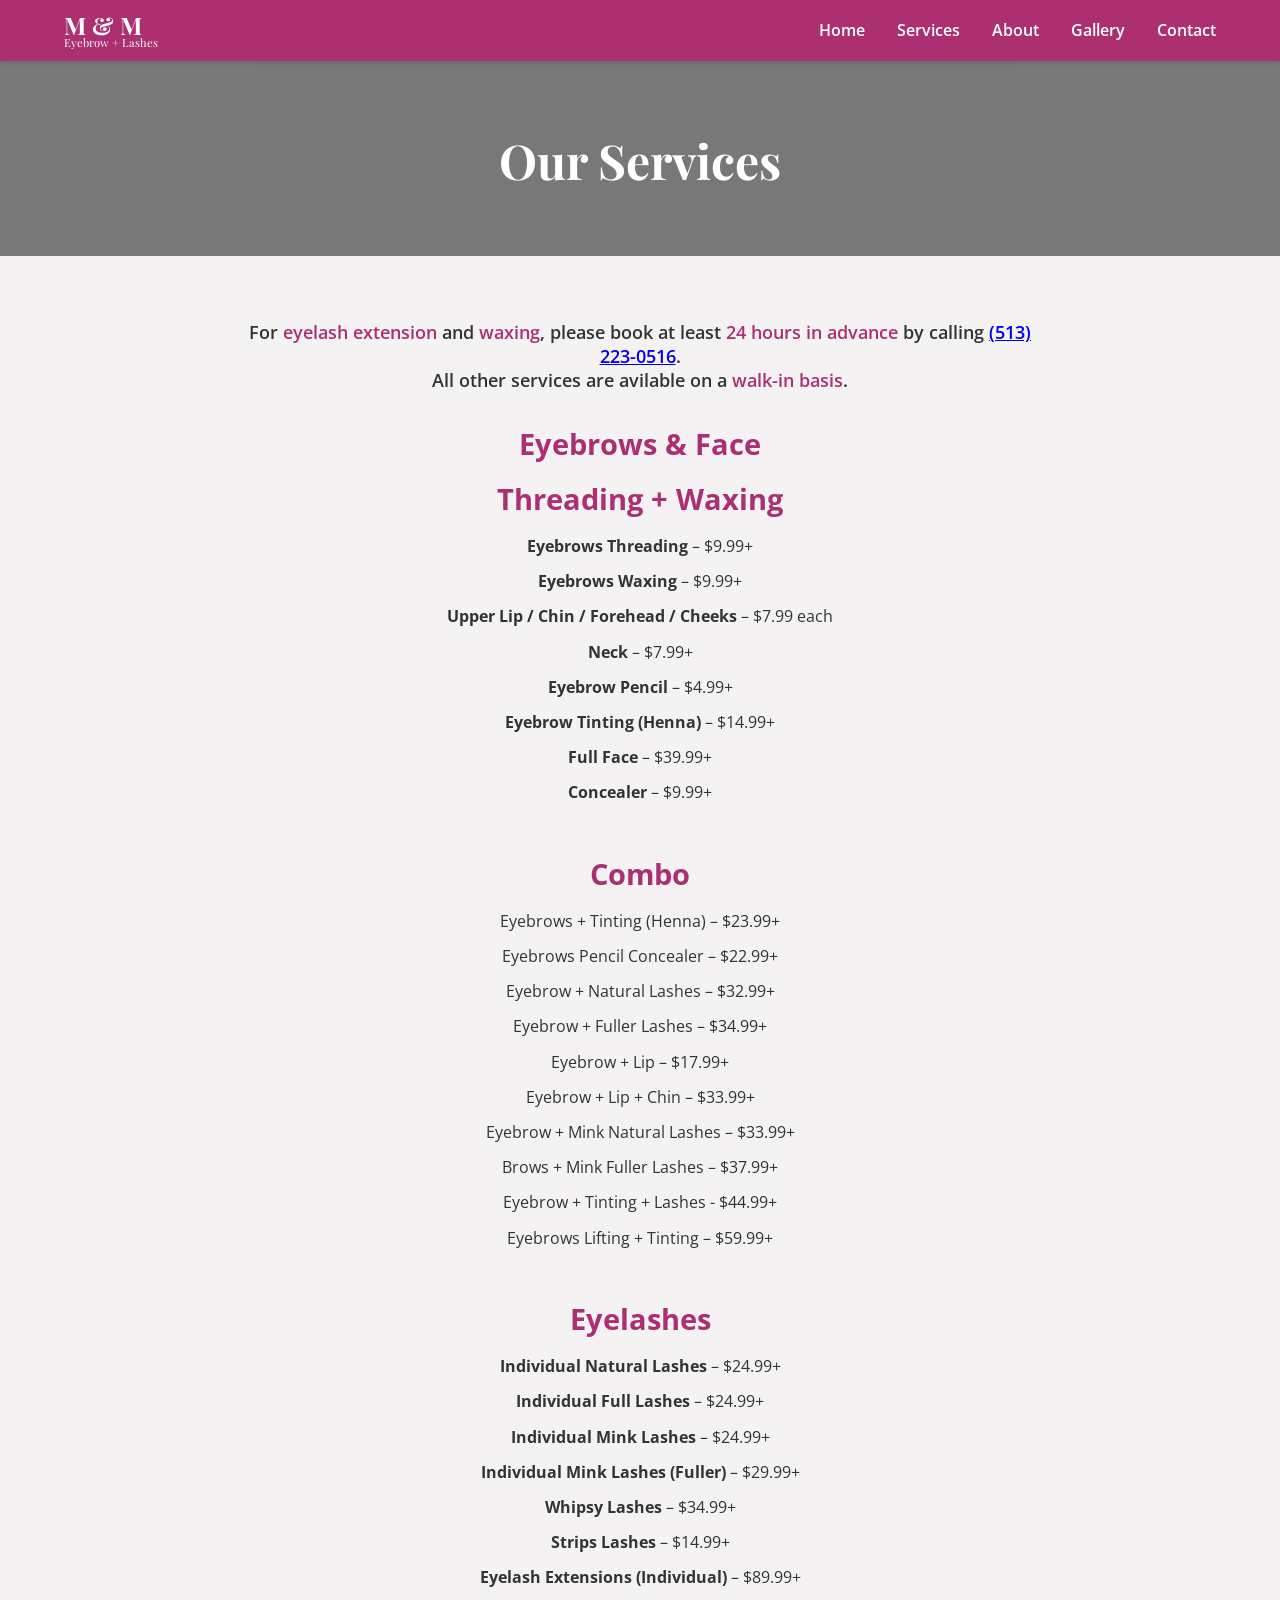
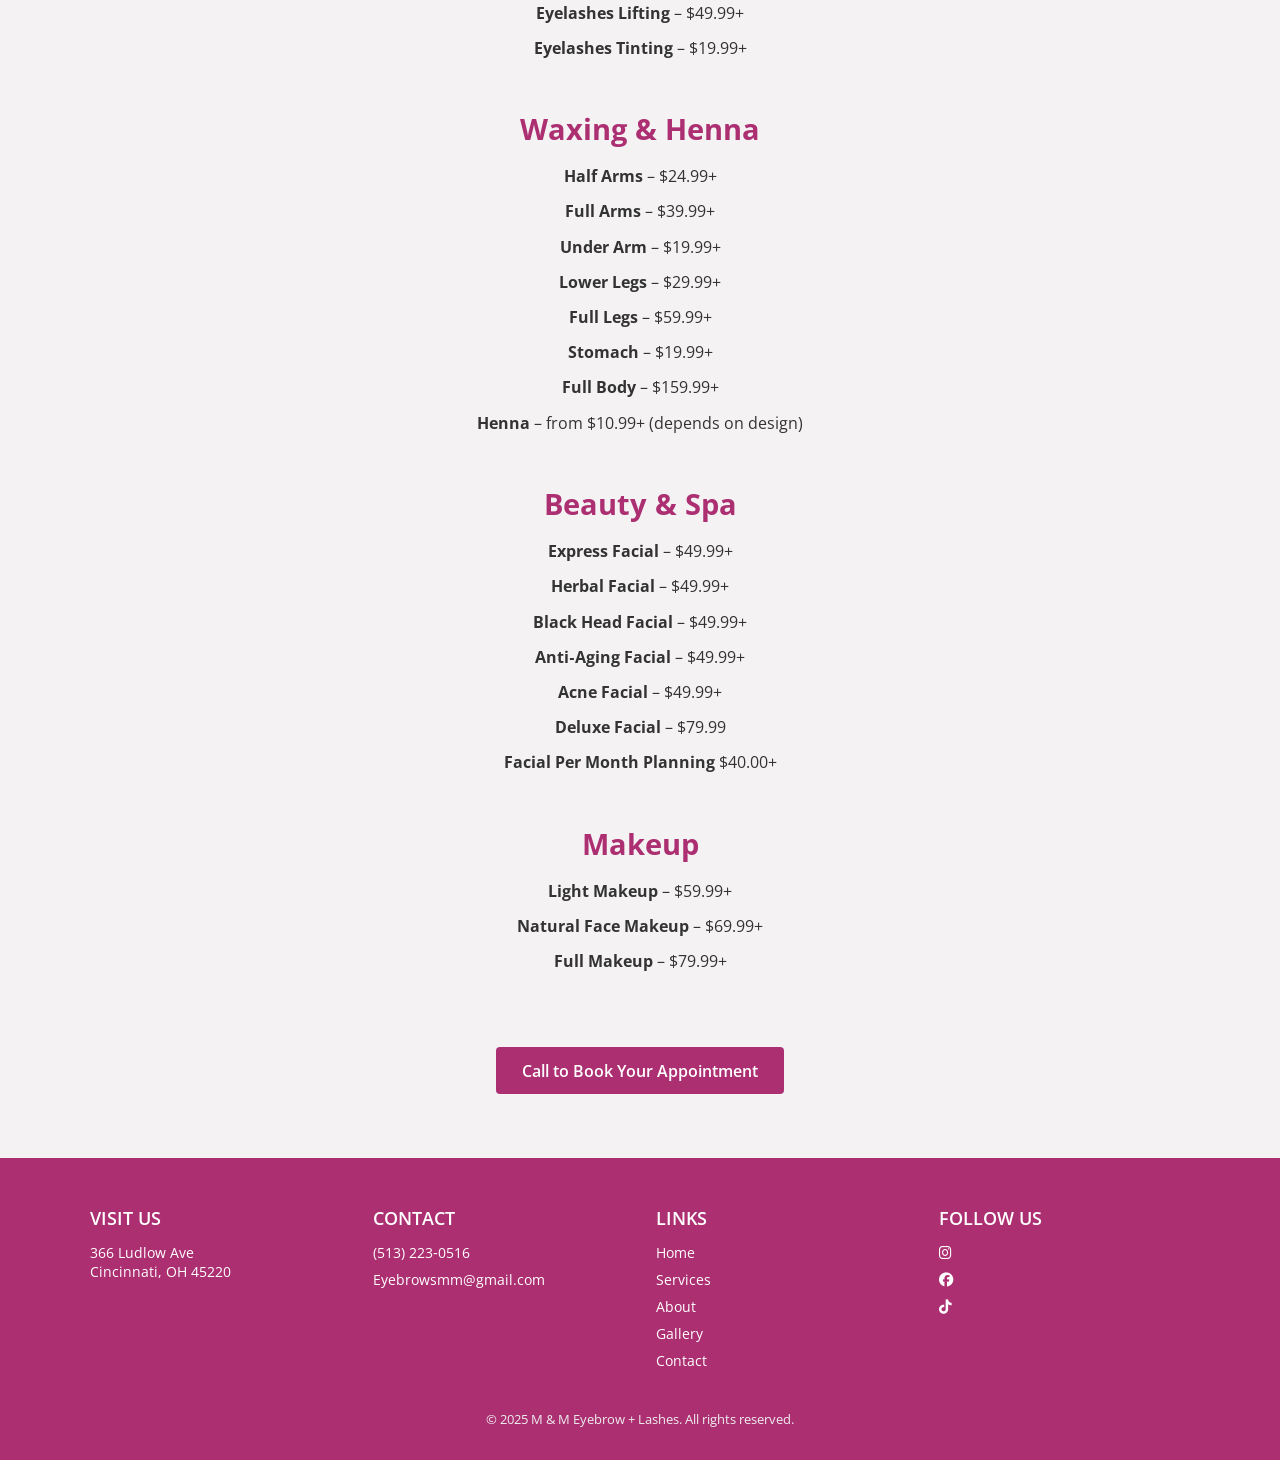
==== services.html @ 6948b4cb "Add files via upload" ====
<!DOCTYPE html>
<html lang="en">
<head>
    <meta charset="UTF-8" />
    <meta name="viewport" content="width=device-width, initial-scale=1.0" />
    <title>Services – M &amp; M</title>
    <!-- Google Fonts -->
    <link href="https://fonts.googleapis.com/css2?family=Playfair+Display:wght@500;700&family=Open+Sans:wght@400;600&display=swap" rel="stylesheet">
    <!-- Font Awesome -->
    <link rel="stylesheet" href="https://cdnjs.cloudflare.com/ajax/libs/font-awesome/6.4.0/css/all.min.css" />
    <link rel="stylesheet" href="styles.css" />
</head>
<body>
    <!-- Navigation (same as index) -->
    <nav class="main-nav">
        <div class="nav-container">
            <a href="index.html#home" class="logo">M &amp; M <span>Eyebrow + Lashes</span></a>
            <ul class="nav-links desktop-only">
                <li><a href="index.html#home">Home</a></li>
                <li><a href="services.html">Services</a></li>
                <li><a href="index.html#about">About</a></li>
                <li><a href="index.html#gallery">Gallery</a></li>
                <li><a href="index.html#contact">Contact</a></li>
            </ul>
            <div id="menuToggle" class="mobile-only">
                <input type="checkbox" id="menuCheckbox" />
                <span></span>
                <span></span>
                <span></span>
                <ul id="mobileMenu">
                    <li><a href="index.html#home" class="mobile-link">Home</a></li>
                    <li><a href="index.html#services" class="mobile-link">Services</a></li>
                    <li><a href="index.html#about" class="mobile-link">About</a></li>
                    <li><a href="index.html#gallery" class="mobile-link">Gallery</a></li>
                    <li><a href="index.html#contact" class="mobile-link">Contact</a></li>
                </ul>
            </div>
        </div>
    </nav>

    <!-- Services Hero -->
    <header class="services-hero">
        <h1>Our Services</h1>
    </header>

    <!-- Services Listing -->
    <section class="full-services-section">
        <p class="services-intro reveal">For <strong>eyelash extension</strong> and <strong>waxing</strong>, please book at least <strong>24 hours in advance</strong> by calling <a href="tel:+15132230516">(513) 223-0516</a>. <br>
        All other services are avilable on a <strong>walk-in basis</strong>.
        </p>

        <!-- Eyebrow & Face Section -->
        <div id="threading" class="service-category reveal">
            <h2>Eyebrows &amp; Face</h2>
            <h2>Threading + Waxing</h2>
            <ul>
                <li><strong>Eyebrows Threading</strong> – $9.99+</li>
                <li><strong>Eyebrows Waxing</strong> – $9.99+ </li>
                <li><strong>Upper Lip / Chin / Forehead / Cheeks</strong> – $7.99 each</li>
                <li><strong>Neck</strong> – $7.99+</li>
                <li><strong>Eyebrow Pencil</strong> – $4.99+</li>
                <li><strong>Eyebrow Tinting (Henna)</strong> – $14.99+</li>
                <li><strong>Full Face</strong> – $39.99+</li>
                <li><strong>Concealer</strong> – $9.99+</li>
            </ul>
        </div>

        <!-- Combo Section -->
        <div id="combo" class="service-category reveal">
            <h2>Combo</h2>
            <ul>
                <li>Eyebrows + Tinting (Henna) – $23.99+</li>
                <li>Eyebrows Pencil Concealer – $22.99+</li>
                <li>Eyebrow + Natural Lashes – $32.99+</li>
                <li>Eyebrow + Fuller Lashes – $34.99+</li>
                <li>Eyebrow + Lip – $17.99+</li>
                <li>Eyebrow + Lip + Chin – $33.99+</li>
                <li>Eyebrow + Mink Natural Lashes – $33.99+</li>
                <li>Brows + Mink Fuller Lashes – $37.99+</li>
                <li>Eyebrow + Tinting + Lashes - $44.99+</li>
                <li>Eyebrows Lifting + Tinting – $59.99+</li>
            </ul>
        </div>

        <!-- Eyelashes Section -->
        <div id="eyelashes" class="service-category reveal">
            <h2>Eyelashes</h2>
            <ul>
                <li><strong>Individual Natural Lashes</strong> – $24.99+ </li>
                <li><strong>Individual Full Lashes</strong> – $24.99+ </li>
                <li><strong>Individual Mink Lashes</strong> – $24.99+</li>
                <li><strong>Individual Mink Lashes (Fuller)</strong> – $29.99+</li>
                <li><strong>Whipsy Lashes</strong> – $34.99+ </li>
                <li><strong>Strips Lashes</strong> – $14.99+</li>
                <li><strong>Eyelash Extensions (Individual)</strong> – $89.99+ </li>
                <li><strong>Eyelashes Lifting</strong> – $49.99+</li>
                <li><strong>Eyelashes Tinting</strong> – $19.99+</li>
            </ul>
        </div>

        <!-- Waxing & Henna Section -->
        <div id="bodywaxing" class="service-category reveal">
            <h2>Waxing &amp; Henna</h2>
            <ul>
                <li><strong>Half Arms</strong> – $24.99+</li>
                <li><strong>Full Arms</strong> – $39.99+</li>
                <li><strong>Under Arm</strong> – $19.99+</li>
                <li><strong>Lower Legs</strong> – $29.99+</li>
                <li><strong>Full Legs</strong> – $59.99+</li>
                <li><strong>Stomach</strong> – $19.99+</li>
                <li><strong>Full Body</strong> – $159.99+</li>
                <li><strong>Henna</strong> – from $10.99+ (depends on design)</li>
            </ul>
        </div>

        <!-- Beauty & Spa Section -->
        <div id="beauty" class="service-category reveal">
            <h2>Beauty &amp; Spa</h2>
            <ul>
                <li><strong>Express Facial</strong> – $49.99+</li>
                <li><strong>Herbal Facial</strong> – $49.99+</li>
                <li><strong>Black Head Facial</strong> – $49.99+</li>
                <li><strong>Anti‑Aging Facial</strong> – $49.99+</li>
                <li><strong>Acne Facial</strong> – $49.99+</li>
                <li><strong>Deluxe Facial </strong> – $79.99 </li>
                <li><strong>Facial Per Month Planning </strong> $40.00+</li>
            </ul>
        </div>

        <!-- Makeup Section -->
        <div id="makeup" class="service-category reveal">
            <h2>Makeup</h2>
            <ul>
                <li><strong>Light Makeup</strong> – $59.99+</li>
                <li><strong>Natural Face Makeup</strong> – $69.99+</li>
                <li><strong>Full Makeup</strong> – $79.99+</li>
            </ul>
        </div>

        <div class="services-cta">
            <a href="tel:+15132230516" class="btn contact-btn">Call to Book Your Appointment</a>
        </div>
    </section>

    <!-- Footer from index -->
    <footer class="footer">
        <div class="footer-container">
            <div class="footer-column">
                <h4>Visit Us</h4>
                <p>366 Ludlow Ave<br />Cincinnati, OH 45220</p>
            </div>
            <div class="footer-column">
                <h4>Contact</h4>
                <p><a href="tel:+15132230516">(513) 223‑0516</a></p>
                <p><a href="mailto:Eyebrowsmm@gmail.com">Eyebrowsmm@gmail.com</a></p>
            </div>
            <div class="footer-column">
                <h4>Links</h4>
                <p><a href="index.html#home">Home</a></p>
                <p><a href="services.html">Services</a></p>
                <p><a href="index.html#about">About</a></p>
                <p><a href="index.html#gallery">Gallery</a></p>
                <p><a href="index.html#contact">Contact</a></p>
            </div>
            <div class="footer-column">
                <h4>Follow Us</h4>
                <p>
                    <a href="https://instagram.com/m_m_eyebrow_lashes" target="_blank"><i class="fab fa-instagram"></i></a>
                    <a href="https://www.facebook.com/people/MM-eyebrowslashes/61555699919254/" target="_blank"><i class="fab fa-facebook"></i></a>
                    <a href="https://tiktok.com" target="_blank"><i class="fab fa-tiktok"></i></a>
                </p>
            </div>
        </div>
        <div class="footer-bottom">
            <p>© 2025 M &amp; M Eyebrow + Lashes. All rights reserved.</p>
        </div>
    </footer>

    <!-- Modal for gallery (unused on this page, but kept for uniform script) -->
    <div id="galleryModal" class="modal">
        <span class="modal-close">&times;</span>
        <img class="modal-content" id="modalImage" alt="" />
        <div id="modalCaption"></div>
    </div>

    <script src="script.js" defer></script>
</body>
</html>
---- styles.css ----
/* ===== GLOBAL STYLES ===== */
* {
    box-sizing: border-box;
    margin: 0;
    padding: 0;
}
body {
    font-family: 'Open Sans', sans-serif;
    background-color: #f4f2f3;
    color: #333;
    scroll-behavior: smooth;
}
img {
    max-width: 100%;
    display: block;
}

/* Colour Palette */
:root {
    --primary: #ac2f72;
    --primary-light: #ea7dbc;
    --dark: #333;
    --light: #fff;
}

/* ===== NAVIGATION ===== */
.main-nav {
    position: fixed;
    top: 0;
    left: 0;
    width: 100%;
    background-color: var(--primary);
    z-index: 1000;
    box-shadow: 0 2px 4px rgba(0, 0, 0, 0.1);
}
.nav-container {
    max-width: 1200px;
    margin: 0 auto;
    display: flex;
    justify-content: space-between;
    align-items: center;
    padding: 0.8rem 1.5rem;
}
.logo {
    color: var(--light);
    font-family: 'Playfair Display', serif;
    font-size: 1.5rem;
    font-weight: 700;
    text-decoration: none;
    line-height: 1;
}
.logo span {
    display: block;
    font-size: 0.7rem;
    font-weight: 400;
}

.nav-links {
    list-style: none;
    display: flex;
    gap: 2rem;
}
.nav-links li a {
    color: var(--light);
    text-decoration: none;
    font-weight: 600;
    transition: color 0.3s ease;
}
.nav-links li a:hover {
    color: var(--primary-light);
}

/* Mobile Nav */
.mobile-only {
    display: none;
}
#menuToggle {
    position: relative;
}
#menuToggle input {
    display: block;
    width: 40px;
    height: 32px;
    position: absolute;
    top: -6px;
    right: 0;
    opacity: 0;
    cursor: pointer;
    z-index: 2;
}
#menuToggle span {
    display: block;
    width: 30px;
    height: 3px;
    margin-bottom: 5px;
    background: var(--light);
    border-radius: 2px;
    transition: all 0.3s ease;
}
#menuToggle input:checked ~ span:nth-child(1) {
    transform: rotate(45deg) translate(5px, 5px);
}
#menuToggle input:checked ~ span:nth-child(2) {
    opacity: 0;
}
#menuToggle input:checked ~ span:nth-child(3) {
    transform: rotate(-45deg) translate(6px, -6px);
}
#mobileMenu {
    position: absolute;
    right: 0;
    top: 40px;
    background-color: var(--primary);
    width: 200px;
    list-style: none;
    padding: 1rem;
    transform: translateX(110%);
    transition: transform 0.3s ease;
    border-radius: 0 0 4px 4px;
}
#mobileMenu li {
    margin-bottom: 1rem;
}
#mobileMenu li a {
    color: var(--light);
    text-decoration: none;
    font-weight: 600;
}
#menuToggle input:checked ~ #mobileMenu {
    transform: translateX(0);
}

/* ===== HERO ===== */
.hero {
    position: relative;
    height: 100vh;
    background-size: cover;
    background-position: center;
    display: flex;
    align-items: center;
    justify-content: flex-start;
    padding: 2rem;
    transition: background-image 1s ease-in-out;
    margin-top: 60px; /* offset for fixed nav */
}
.hero-content {
    background-color: rgba(255, 255, 255, 0.6);
    padding: 2rem 3rem;
    border-radius: 12px;
    max-width: 600px;
}
.hero-content h1 {
    font-family: 'Playfair Display', serif;
    font-size: 3.5rem;
    line-height: 1.1;
    margin-bottom: 0.5rem;
    color: var(--primary);
}
.hero-content h1 span {
    font-weight: 700;
}
.hero-content h1 em {
    font-style: italic;
}
.hero-content p {
    font-size: 1.3rem;
    margin-bottom: 1.5rem;
    color: var(--dark);
}

/* Buttons */
.btn {
    display: inline-block;
    background-color: var(--primary);
    color: var(--light);
    padding: 0.8rem 1.6rem;
    border: none;
    border-radius: 4px;
    font-size: 1rem;
    font-weight: 600;
    cursor: pointer;
    text-decoration: none;
    transition: background-color 0.3s ease, box-shadow 0.2s ease;
}
.btn:hover {
    background-color: var(--primary-light);
}
.btn:active {
    box-shadow: 0 0 10px rgba(172, 47, 114, 0.5);
}
.cta-btn {
    margin-top: 2rem;
}
.service-btn {
    margin-right: 0.5rem;
}
.call-btn {
    background-color: var(--primary-light);
}
.call-btn:hover {
    background-color: var(--primary);
}
.promo-btn {
    background-color: var(--light);
    color: var(--primary);
    border: 2px solid var(--primary);
}
.promo-btn:hover {
    background-color: var(--primary);
    color: var(--light);
}
.more-btn {
    background-color: var(--primary);
    color: var(--light);
    padding: 0.8rem 2rem;
}
.more-btn:hover {
    background-color: var(--primary-light);
}

.insta-btn {
    background-color: #0095f6; /* Instagram blue */
    color: var(--light);
    padding: 0.6rem 1.4rem;
    border-radius: 4px;
    font-size: 0.9rem;
    transition: background-color 0.3s ease;
}
.insta-btn:hover {
    background-color: #007acc;
}

.contact-btn {
    margin-top: 1.5rem;
}

/* ===== TAGLINE ===== */
.tagline-section {
    background-color: var(--light);
    text-align: center;
    padding: 2rem 1rem;
    font-size: 1.2rem;
    font-weight: 500;
    color: var(--dark);
}

/* ===== SERVICES GRID ===== */
.services-section {
    padding: 4rem 1rem;
    background-color: #fdfdfd;
    text-align: center;
}
.section-title {
    font-family: 'Playfair Display', serif;
    font-size: 2.5rem;
    color: var(--primary);
    margin-bottom: 2rem;
    text-align: center;
}
.services-grid {
    display: flex;
    flex-wrap: wrap;
    justify-content: center;
    gap: 2rem;
    max-width: 1200px;
    margin: 0 auto;
}
.service-card {
    position: relative;
    width: 250px;
    background-color: var(--light);
    border-radius: 8px;
    overflow: hidden;
    box-shadow: 0 4px 12px rgba(0, 0, 0, 0.1);
    transition: transform 0.3s ease;
}
.service-card:hover {
    transform: translateY(-5px);
}
.service-card img {
    width: 100%;
    height: 160px;
    object-fit: cover;
}
.service-info {
    padding: 1rem;
    text-align: center;
}
.service-info h4 {
    font-size: 1.1rem;
    color: var(--primary);
    margin-bottom: 0.3rem;
}
.service-info .price {
    font-weight: 700;
    color: var(--dark);
    display: block;
    margin-bottom: 0.3rem;
}
.rating {
    color: #f5c518;
    font-size: 0.9rem;
}
.service-overlay {
    position: absolute;
    top: 0;
    left: 0;
    width: 100%;
    height: 100%;
    background-color: rgba(172, 47, 114, 0.9);
    color: var(--light);
    padding: 1rem;
    display: flex;
    flex-direction: column;
    justify-content: center;
    align-items: center;
    text-align: center;
    opacity: 0;
    transform: translateY(100%);
    transition: opacity 0.4s ease, transform 0.4s ease;
}
.service-card:hover .service-overlay {
    opacity: 1;
    transform: translateY(0);
}
.service-overlay p {
    margin-bottom: 0.8rem;
    font-size: 0.9rem;
}
.service-overlay .btn {
    margin: 0.2rem;
    font-size: 0.9rem;
    padding: 0.5rem 1rem;
}

.more-services {
    margin-top: 2rem;
}

/* ===== PROMO SECTION ===== */
.promo-section {
    position: relative;
    height: 350px;
    background-image: url('grooming.jpg');
    background-size: cover;
    background-position: center;
    display: flex;
    align-items: center;
    justify-content: flex-start;
    padding-left: 4rem;
}
.promo-section::before {
    content: "";
    position: absolute;
    inset: 0;
    background-color: rgba(0, 0, 0, 0.4);
}
.promo-overlay {
    position: relative;
    max-width: 600px;
    color: var(--light);
}
.promo-overlay small {
    font-size: 0.8rem;
    text-transform: uppercase;
    letter-spacing: 1px;
    color: #f0f0f0;
}
.promo-overlay h2 {
    font-size: 2.2rem;
    margin: 0.5rem 0 1rem;
}
.promo-overlay h2 span {
    color: var(--primary-light);
}

/* ===== ABOUT SECTION ===== */
.about-section {
    background-color: var(--light);
    padding: 4rem 1rem;
    text-align: center;
    line-height: 1.6;
}
.about-text {
    max-width: 800px;
    margin: 0 auto;
    font-size: 1rem;
}

/* ===== FOUNDER SECTION ===== */
.founder-section {
    background-color: #fdfdfd;
    padding: 4rem 1rem;
    text-align: center;
}
.founder-container {
    max-width: 1000px;
    margin: 2rem auto 0;
    display: flex;
    align-items: center;
    gap: 2rem;
    flex-wrap: wrap;
}
.founder-photo {
    flex: 1 1 300px;
    border-radius: 8px;
    height: 300px;
    object-fit: cover;
}
.founder-bio {
    flex: 1 1 400px;
    font-size: 1rem;
    line-height: 1.6;
}

/* ===== EXPERIENCE SECTION ===== */
.experience-section {
    background-color: #f4f2f3;
    padding: 4rem 1rem;
}
.experience-container {
    max-width: 1100px;
    margin: 0 auto;
    display: flex;
    align-items: center;
    justify-content: center;
    flex-wrap: wrap;
    gap: 2rem;
}
.experience-text {
    flex: 1 1 400px;
    color: var(--dark);
}
.experience-text h2 {
    font-size: 2rem;
    color: var(--primary);
    margin-bottom: 1rem;
}
.experience-text h2 span {
    color: var(--primary-light);
}
.experience-text p {
    margin-bottom: 1.5rem;
    font-size: 1rem;
}
.view-work-btn {
    background-color: transparent;
    color: var(--primary);
    border: 2px solid var(--primary);
}
.view-work-btn:hover {
    background-color: var(--primary);
    color: var(--light);
}
.experience-image {
    flex: 1 1 400px;
    background-size: cover;
    background-position: center;
    height: 300px;
    border-radius: 8px;
}

/* ===== GALLERY ===== */
.gallery-section {
    padding: 4rem 1rem;
    background-color: var(--light);
    text-align: center;
}
.gallery-grid {
    display: grid;
    grid-template-columns: repeat(auto-fit, minmax(250px, 1fr));
    gap: 1rem;
    max-width: 1100px;
    margin: 0 auto;
}
.gallery-img {
    width: 100%;
    height: 200px;
    object-fit: cover;
    cursor: pointer;
    border-radius: 6px;
    transition: transform 0.3s ease;
    box-shadow: 0 2px 6px rgba(0,0,0,0.1);
}
.gallery-img:hover {
    transform: scale(1.05);
}
.instagram-follow {
    margin-top: 2rem;
    display: flex;
    justify-content: space-between;
    align-items: center;
    max-width: 600px;
    margin-left: auto;
    margin-right: auto;
}
.insta-handle {
    font-size: 1rem;
    color: var(--primary);
    font-weight: 600;
}

/* ===== TESTIMONIALS ===== */
.testimonials-section {
    background-color: #fdfdfd;
    padding: 4rem 1rem;
    text-align: center;
}
.testimonials-container {
    display: flex;
    flex-wrap: wrap;
    justify-content: center;
    gap: 2rem;
    max-width: 900px;
    margin: 0 auto;
}
.testimonial {
    background-color: var(--light);
    padding: 1.5rem;
    border-radius: 8px;
    box-shadow: 0 4px 8px rgba(0,0,0,0.05);
    flex: 1 1 250px;
    font-style: italic;
}
.testimonial span {
    display: block;
    margin-top: 0.8rem;
    font-weight: 600;
    color: var(--primary);
}

/* ===== CONTACT SECTION ===== */
.contact-section {
    background-color: #f4f2f3;
    padding: 4rem 1rem;
    text-align: center;
}
.contact-container {
    max-width: 1100px;
    margin: 0 auto;
    display: flex;
    flex-wrap: wrap;
    gap: 2rem;
    align-items: center;
    justify-content: center;
}
.contact-info {
    flex: 1 1 300px;
    text-align: left;
}
.contact-info h3 {
    font-size: 1.8rem;
    color: var(--primary);
    margin-bottom: 0.5rem;
}
.contact-info p {
    margin-bottom: 0.5rem;
    font-size: 1rem;
}
.contact-info a {
    color: var(--dark);
    text-decoration: none;
}

a.contact-btn{
    color:#fff;
}

.contact-info a:hover {
    color: var(--primary);
}
.contact-info h4 {
    margin-top: 1rem;
    font-size: 1.2rem;
    color: var(--primary);
}
.open-hours {
    list-style: none;
    margin: 0;
    padding: 0;
    font-size: 0.95rem;
    line-height: 1.5;
}
.contact-image {
    flex: 1 1 300px;
    text-align: center;
}
.contact-image img {
    border-radius: 8px;
    width: 100%;
    height: 250px;
    object-fit: cover;
    box-shadow: 0 4px 12px rgba(0,0,0,0.1);
}

/* ===== LOCATION SECTION ===== */
.location-section {
    background-color: var(--light);
    padding: 4rem 1rem;
    text-align: center;
}
.map-container {
    max-width: 1000px;
    margin: 0 auto;
    padding: 0 1rem;
}
.map-container iframe {
    width: 100%;
    height: 400px;
    border: none;
    border-radius: 8px;
    box-shadow: 0 4px 12px rgba(0,0,0,0.1);
}

/* ===== FOOTER ===== */
.footer {
    background-color: var(--primary);
    color: var(--light);
    padding: 3rem 1rem 2rem;
    text-align: center;
    font-family: 'Open Sans', sans-serif;
}
.footer-container {
    max-width: 1100px;
    margin: 0 auto;
    display: flex;
    flex-wrap: wrap;
    justify-content: space-between;
    gap: 2rem;
    text-align: left;
}
.footer-column {
    flex: 1 1 200px;
}
.footer-column h4 {
    font-size: 1.1rem;
    margin-bottom: 0.8rem;
    text-transform: uppercase;
    font-weight: 600;
}
.footer-column p, .footer-column a {
    font-size: 0.9rem;
    color: var(--light);
    text-decoration: none;
    margin-bottom: 0.5rem;
    display: block;
    transition: color 0.3s ease;
}
.footer-column a:hover {
    color: var(--primary-light);
}
.footer-column i {
    margin-right: 5px;
}
.footer-bottom {
    margin-top: 2rem;
    font-size: 0.8rem;
    color: #eee;
}

/* ===== MODAL STYLES ===== */
.modal {
    display: none; /* Hidden by default */
    position: fixed;
    z-index: 2000;
    padding-top: 100px;
    left: 0;
    top: 0;
    width: 100%;
    height: 100%;
    overflow: auto;
    background-color: rgba(0,0,0,0.7);
}
.modal-content {
    margin: auto;
    display: block;
    max-width: 80%;
    max-height: 80vh;
    border-radius: 8px;
    box-shadow: 0 4px 20px rgba(0,0,0,0.3);
}
.modal-close {
    position: absolute;
    top: 30px;
    right: 40px;
    color: var(--light);
    font-size: 2rem;
    font-weight: bold;
    cursor: pointer;
}
#modalCaption {
    margin: 1rem auto;
    display: block;
    max-width: 80%;
    color: var(--light);
    text-align: center;
    font-size: 1rem;
}

/* ===== SERVICES PAGE ===== */
.services-hero {
    padding: 8rem 1rem 4rem;
    background-image: url('shop.jpg');
    background-size: cover;
    background-position: center;
    text-align: center;
    color: var(--light);
    position: relative;
}
.services-hero::before {
    content: "";
    position: absolute;
    inset: 0;
    background: rgba(0,0,0,0.5);
}
.services-hero h1 {
    position: relative;
    font-family: 'Playfair Display', serif;
    font-size: 3rem;
    margin-top: 0;
    color: var(--light);
}
.full-services-section {
    padding: 4rem 1rem;
    max-width: 1000px;
    margin: 0 auto;
}
.services-intro {
    max-width: 800px;
    margin: 0 auto 2rem;
    text-align: center;
    font-size: 1.1rem;
    font-weight: 600;
}

.services-intro strong {
    font-weight: 600;
    color: var(--primary);
}
.service-category {
    margin-bottom: 3rem;
}
.service-category h2 {
    color: var(--primary);
    margin-bottom: 1rem;
    font-size: 1.8rem;
    text-align: center;
}
.service-category ul {
    list-style: none;
    padding-left: 0;
    max-width: 600px;
    margin: 0 auto;
    font-size: 1rem;
    line-height: 1.6;
    text-align: center;
}
.service-category li {
    margin-bottom: 0.6rem;
}
.services-cta {
    text-align: center;
    margin-top: 2rem;
}

/* ===== REVEAL ANIMATION ===== */
.reveal {
    opacity: 0;
    transform: translateY(50px);
    transition: opacity 0.6s ease, transform 0.6s ease;
}
.reveal.visible {
    opacity: 1;
    transform: translateY(0);
}

/* ===== MEDIA QUERIES ===== */
@media screen and (max-width: 768px) {
    .desktop-only {
        display: none;
    }
    .mobile-only {
        display: block;
    }
    .hero-content {
        max-width: 90%;
        margin: 0 auto;
        padding: 1.5rem 2rem;
    }
    .hero-content h1 {
        font-size: 2.5rem;
    }
    .hero-content p {
        font-size: 1rem;
    }
    .cta-btn {
        margin-top: 1rem;
    }
    .service-card {
        width: 100%;
        max-width: 300px;
    }
    .promo-section {
        padding-left: 2rem;
        height: auto;
        padding: 3rem 1rem;
    }
    .promo-overlay h2 {
        font-size: 1.8rem;
    }
    .founder-container {
        flex-direction: column;
        align-items: center;
    }
    .experience-container {
        flex-direction: column-reverse;
    }
    .experience-image {
        width: 100%;
        height: 200px;
    }
    .contact-container {
        flex-direction: column;
        text-align: center;
    }
    .contact-info {
        text-align: center;
    }
    .contact-image img {
        height: 200px;
    }
    .instagram-follow {
        flex-direction: column;
        gap: 1rem;
    }
}
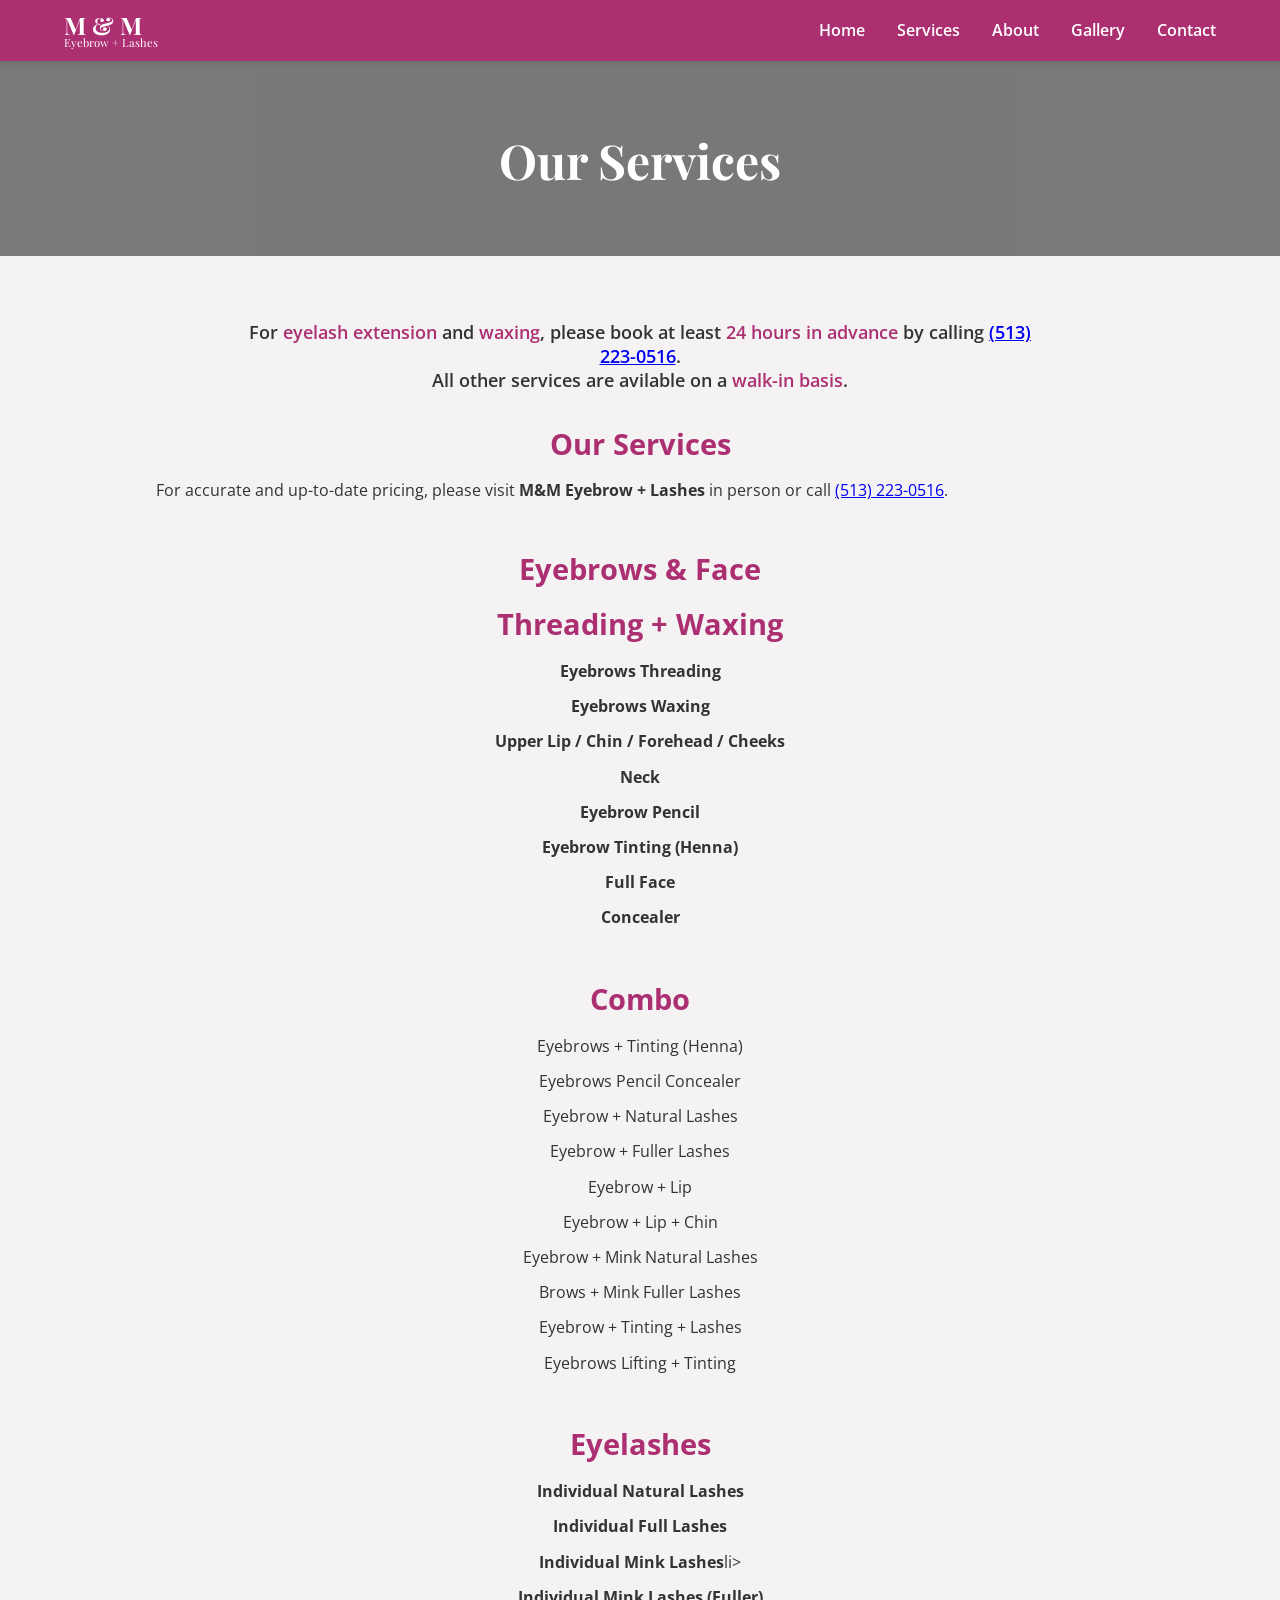
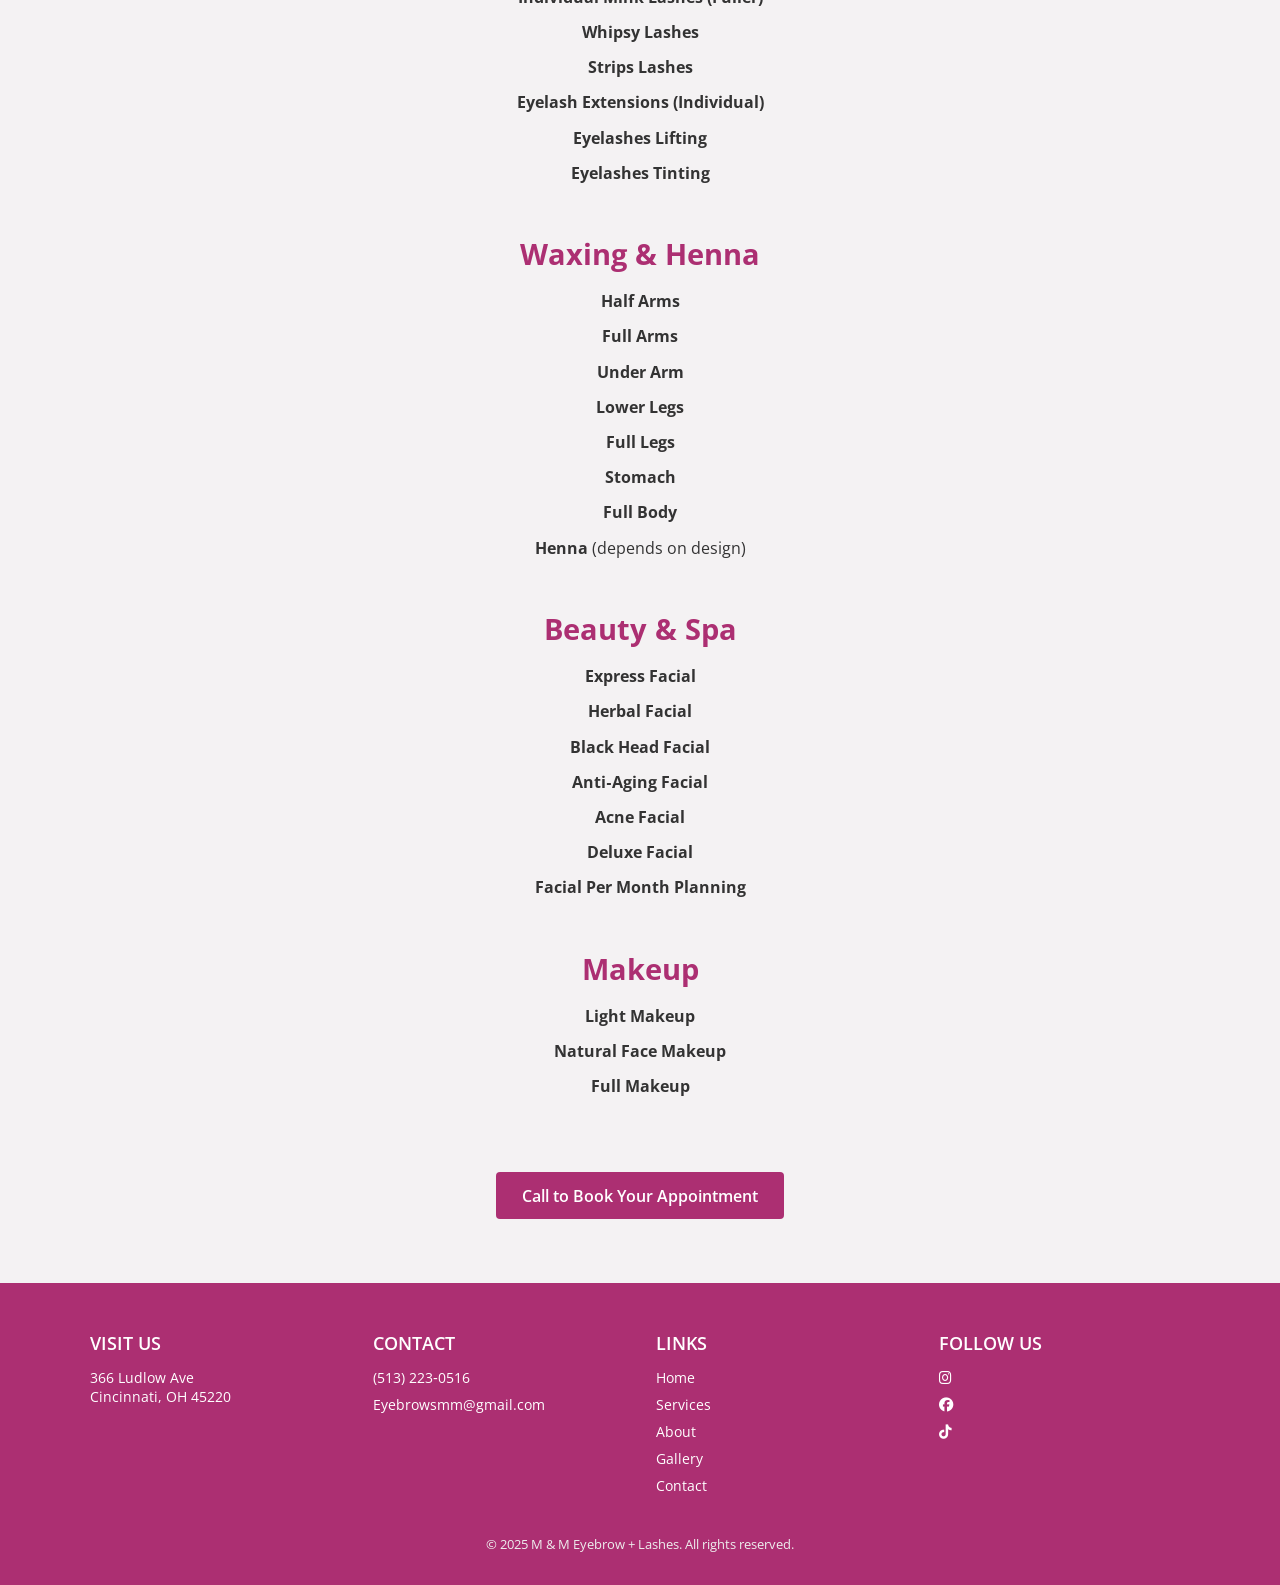
==== commit d3dab9c6: "Update services.html Removed prices and added service note" ====
--- a/services.html
+++ b/services.html
@@ -49,19 +49,32 @@
         All other services are avilable on a <strong>walk-in basis</strong>.
         </p>
 
+    <div class="service-category reveal">
+    <h2>Our Services</h2>
+    <p>
+      For accurate and up-to-date pricing, please visit
+      <strong>M&amp;M Eyebrow + Lashes</strong> in person or call
+      <a href="tel:+15132230516">(513) 223-0516</a>.
+    </p>
+    </div>
+
+
+
+
+        
         <!-- Eyebrow & Face Section -->
         <div id="threading" class="service-category reveal">
             <h2>Eyebrows &amp; Face</h2>
             <h2>Threading + Waxing</h2>
             <ul>
-                <li><strong>Eyebrows Threading</strong> – $9.99+</li>
-                <li><strong>Eyebrows Waxing</strong> – $9.99+ </li>
-                <li><strong>Upper Lip / Chin / Forehead / Cheeks</strong> – $7.99 each</li>
-                <li><strong>Neck</strong> – $7.99+</li>
-                <li><strong>Eyebrow Pencil</strong> – $4.99+</li>
-                <li><strong>Eyebrow Tinting (Henna)</strong> – $14.99+</li>
-                <li><strong>Full Face</strong> – $39.99+</li>
-                <li><strong>Concealer</strong> – $9.99+</li>
+                <li><strong>Eyebrows Threading</strong> </li>
+                <li><strong>Eyebrows Waxing</strong>  </li>
+                <li><strong>Upper Lip / Chin / Forehead / Cheeks</strong> </li>
+                <li><strong>Neck</strong> </li>
+                <li><strong>Eyebrow Pencil</strong> </li>
+                <li><strong>Eyebrow Tinting (Henna)</strong> </li>
+                <li><strong>Full Face</strong> </li>
+                <li><strong>Concealer</strong> </li>
             </ul>
         </div>
 
@@ -69,16 +82,16 @@
         <div id="combo" class="service-category reveal">
             <h2>Combo</h2>
             <ul>
-                <li>Eyebrows + Tinting (Henna) – $23.99+</li>
-                <li>Eyebrows Pencil Concealer – $22.99+</li>
-                <li>Eyebrow + Natural Lashes – $32.99+</li>
-                <li>Eyebrow + Fuller Lashes – $34.99+</li>
-                <li>Eyebrow + Lip – $17.99+</li>
-                <li>Eyebrow + Lip + Chin – $33.99+</li>
-                <li>Eyebrow + Mink Natural Lashes – $33.99+</li>
-                <li>Brows + Mink Fuller Lashes – $37.99+</li>
-                <li>Eyebrow + Tinting + Lashes - $44.99+</li>
-                <li>Eyebrows Lifting + Tinting – $59.99+</li>
+                <li>Eyebrows + Tinting (Henna) </li>
+                <li>Eyebrows Pencil Concealer</li>
+                <li>Eyebrow + Natural Lashes </li>
+                <li>Eyebrow + Fuller Lashes </li>
+                <li>Eyebrow + Lip </li>
+                <li>Eyebrow + Lip + Chin </li>
+                <li>Eyebrow + Mink Natural Lashes</li>
+                <li>Brows + Mink Fuller Lashes </li>
+                <li>Eyebrow + Tinting + Lashes </li>
+                <li>Eyebrows Lifting + Tinting </li>
             </ul>
         </div>
 
@@ -86,15 +99,15 @@
         <div id="eyelashes" class="service-category reveal">
             <h2>Eyelashes</h2>
             <ul>
-                <li><strong>Individual Natural Lashes</strong> – $24.99+ </li>
-                <li><strong>Individual Full Lashes</strong> – $24.99+ </li>
-                <li><strong>Individual Mink Lashes</strong> – $24.99+</li>
-                <li><strong>Individual Mink Lashes (Fuller)</strong> – $29.99+</li>
-                <li><strong>Whipsy Lashes</strong> – $34.99+ </li>
-                <li><strong>Strips Lashes</strong> – $14.99+</li>
-                <li><strong>Eyelash Extensions (Individual)</strong> – $89.99+ </li>
-                <li><strong>Eyelashes Lifting</strong> – $49.99+</li>
-                <li><strong>Eyelashes Tinting</strong> – $19.99+</li>
+                <li><strong>Individual Natural Lashes</strong>  </li>
+                <li><strong>Individual Full Lashes</strong> </li>
+                <li><strong>Individual Mink Lashes</strong>li>
+                <li><strong>Individual Mink Lashes (Fuller)</strong>   </li>
+                <li><strong>Whipsy Lashes</strong>  </li>
+                <li><strong>Strips Lashes</strong> </li>
+                <li><strong>Eyelash Extensions (Individual)</strong>  </li>
+                <li><strong>Eyelashes Lifting</strong>  </li>
+                <li><strong>Eyelashes Tinting</strong> </li>
             </ul>
         </div>
 
@@ -102,14 +115,14 @@
         <div id="bodywaxing" class="service-category reveal">
             <h2>Waxing &amp; Henna</h2>
             <ul>
-                <li><strong>Half Arms</strong> – $24.99+</li>
-                <li><strong>Full Arms</strong> – $39.99+</li>
-                <li><strong>Under Arm</strong> – $19.99+</li>
-                <li><strong>Lower Legs</strong> – $29.99+</li>
-                <li><strong>Full Legs</strong> – $59.99+</li>
-                <li><strong>Stomach</strong> – $19.99+</li>
-                <li><strong>Full Body</strong> – $159.99+</li>
-                <li><strong>Henna</strong> – from $10.99+ (depends on design)</li>
+                <li><strong>Half Arms</strong>  </li>
+                <li><strong>Full Arms</strong>  </li>
+                <li><strong>Under Arm</strong> </li>
+                <li><strong>Lower Legs</strong>  </li>
+                <li><strong>Full Legs</strong>  </li>
+                <li><strong>Stomach</strong>  </li>
+                <li><strong>Full Body</strong>  </li>
+                <li><strong>Henna</strong>  (depends on design)</li>
             </ul>
         </div>
 
@@ -117,13 +130,13 @@
         <div id="beauty" class="service-category reveal">
             <h2>Beauty &amp; Spa</h2>
             <ul>
-                <li><strong>Express Facial</strong> – $49.99+</li>
-                <li><strong>Herbal Facial</strong> – $49.99+</li>
-                <li><strong>Black Head Facial</strong> – $49.99+</li>
-                <li><strong>Anti‑Aging Facial</strong> – $49.99+</li>
-                <li><strong>Acne Facial</strong> – $49.99+</li>
-                <li><strong>Deluxe Facial </strong> – $79.99 </li>
-                <li><strong>Facial Per Month Planning </strong> $40.00+</li>
+                <li><strong>Express Facial</strong> </li>
+                <li><strong>Herbal Facial</strong> </li>
+                <li><strong>Black Head Facial</strong> </li>
+                <li><strong>Anti‑Aging Facial</strong> </li>
+                <li><strong>Acne Facial</strong> </li>
+                <li><strong>Deluxe Facial </strong>  </li>
+                <li><strong>Facial Per Month Planning </strong>  </li>
             </ul>
         </div>
 
@@ -131,9 +144,9 @@
         <div id="makeup" class="service-category reveal">
             <h2>Makeup</h2>
             <ul>
-                <li><strong>Light Makeup</strong> – $59.99+</li>
-                <li><strong>Natural Face Makeup</strong> – $69.99+</li>
-                <li><strong>Full Makeup</strong> – $79.99+</li>
+                <li><strong>Light Makeup</strong>  </li>
+                <li><strong>Natural Face Makeup</strong>  </li>
+                <li><strong>Full Makeup</strong>  </li>
             </ul>
         </div>
 
@@ -185,4 +198,4 @@
 
     <script src="script.js" defer></script>
 </body>
-</html>+</html>
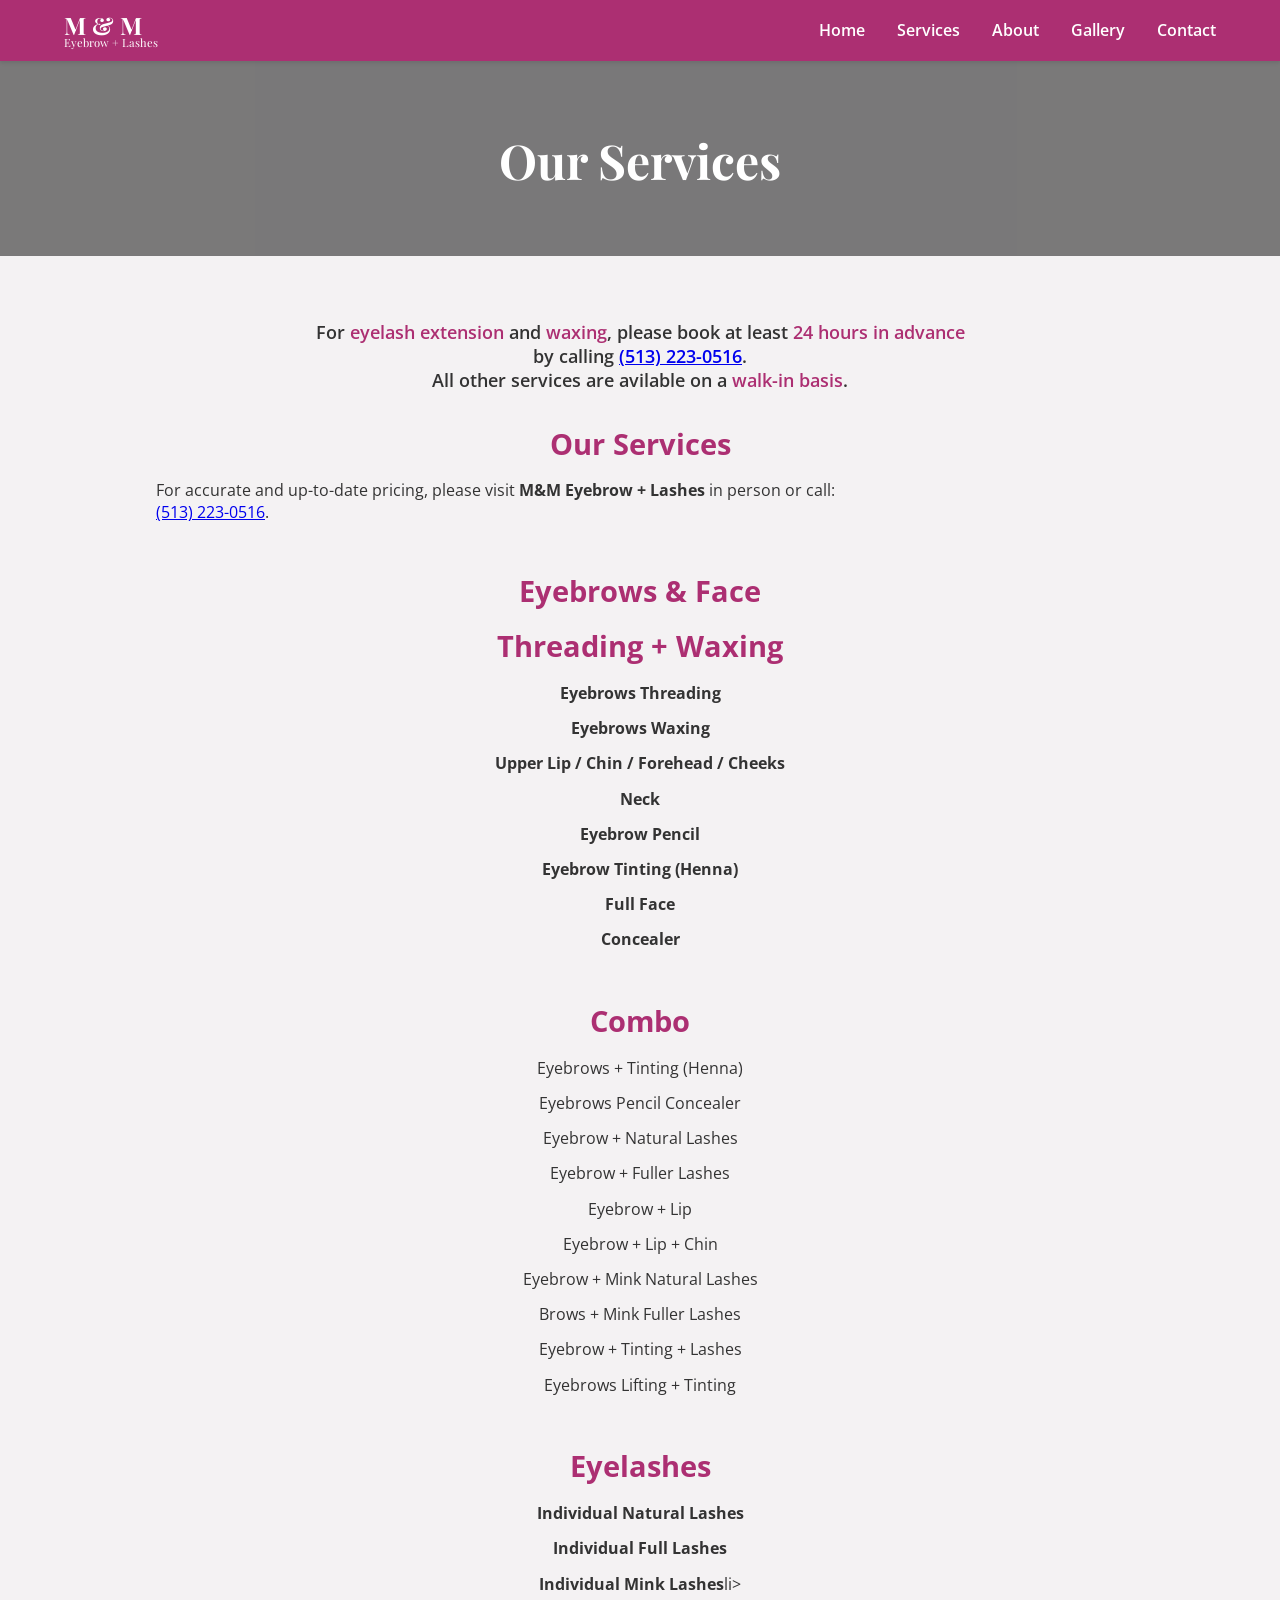
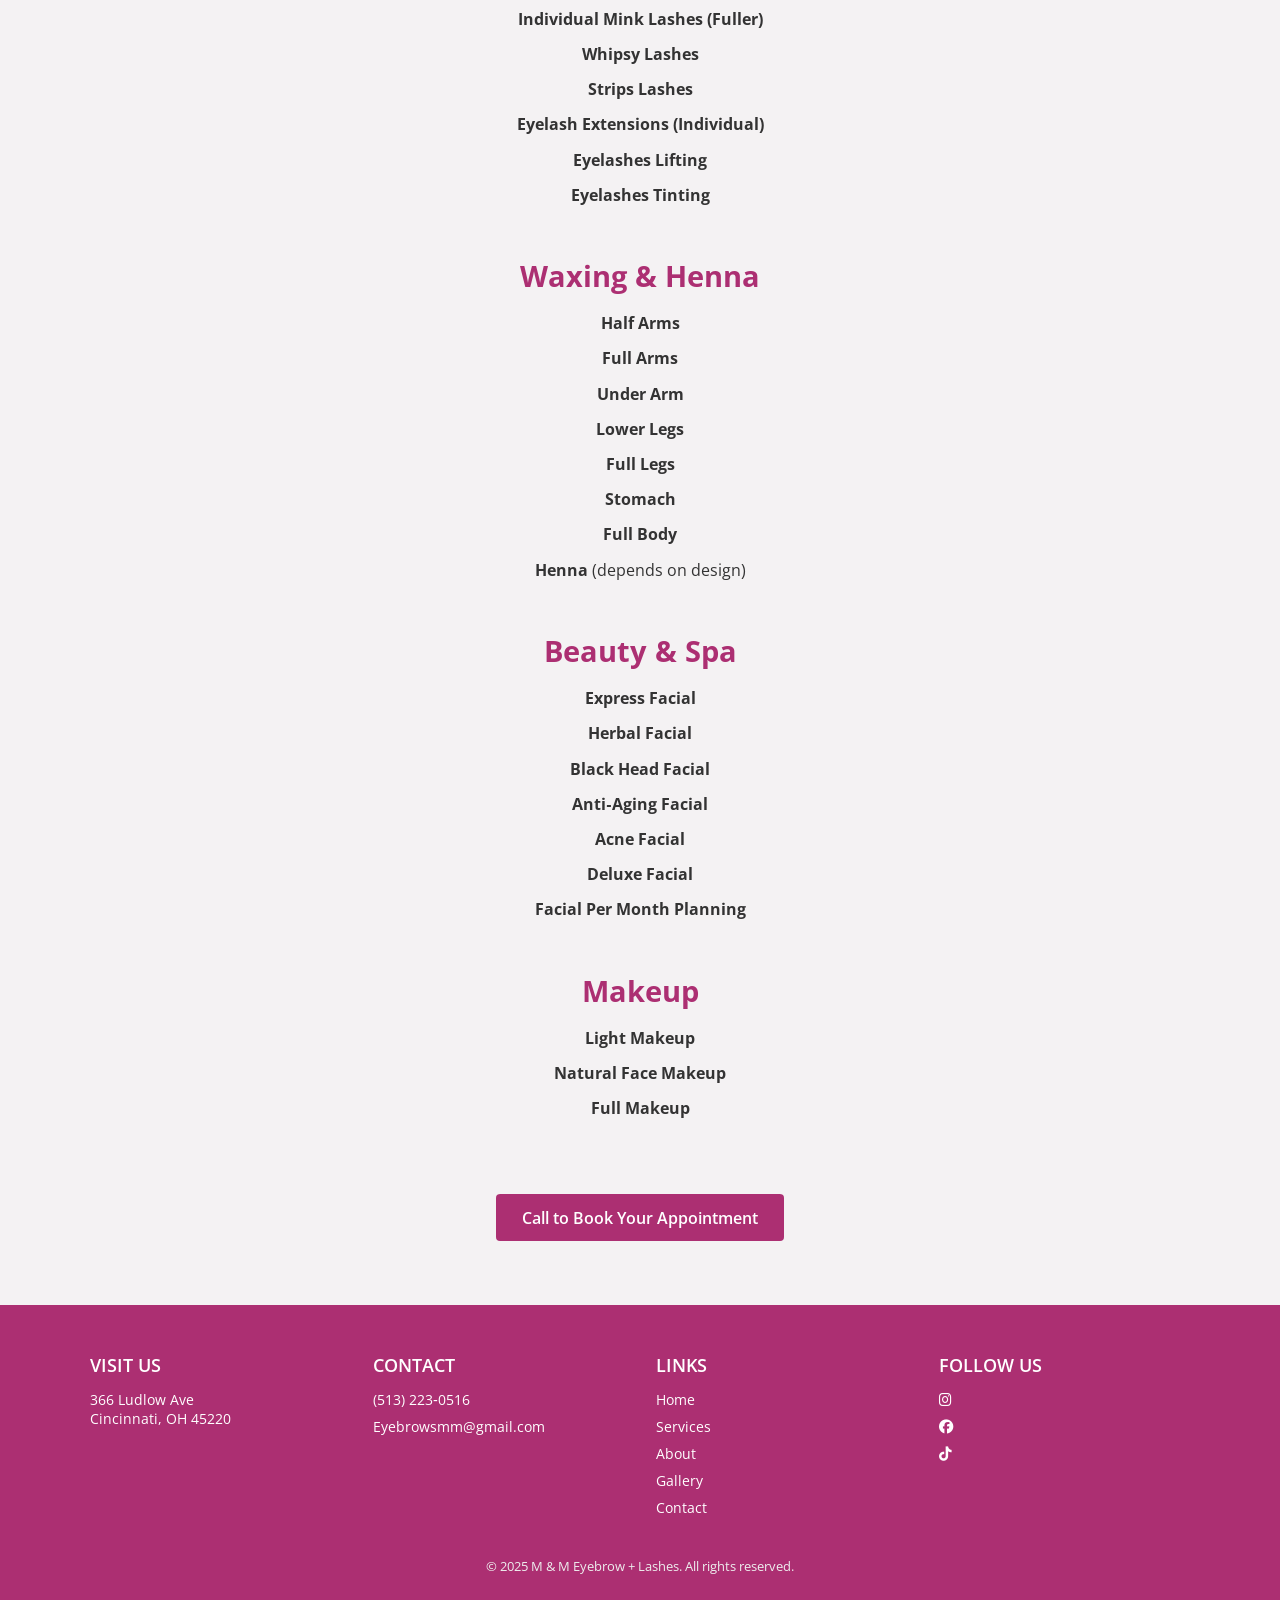
==== commit cb1b1ad9: "Update services.html Changes he break in a paragraph" ====
--- a/services.html
+++ b/services.html
@@ -45,7 +45,7 @@
 
     <!-- Services Listing -->
     <section class="full-services-section">
-        <p class="services-intro reveal">For <strong>eyelash extension</strong> and <strong>waxing</strong>, please book at least <strong>24 hours in advance</strong> by calling <a href="tel:+15132230516">(513) 223-0516</a>. <br>
+        <p class="services-intro reveal">For <strong>eyelash extension</strong> and <strong>waxing</strong>, please book at least <strong>24 hours in advance</strong> <br> by calling <a href="tel:+15132230516">(513) 223-0516</a>. <br>
         All other services are avilable on a <strong>walk-in basis</strong>.
         </p>
 
@@ -53,7 +53,7 @@
     <h2>Our Services</h2>
     <p>
       For accurate and up-to-date pricing, please visit
-      <strong>M&amp;M Eyebrow + Lashes</strong> in person or call
+      <strong>M&amp;M Eyebrow + Lashes</strong> in person or call: <br>
       <a href="tel:+15132230516">(513) 223-0516</a>.
     </p>
     </div>
